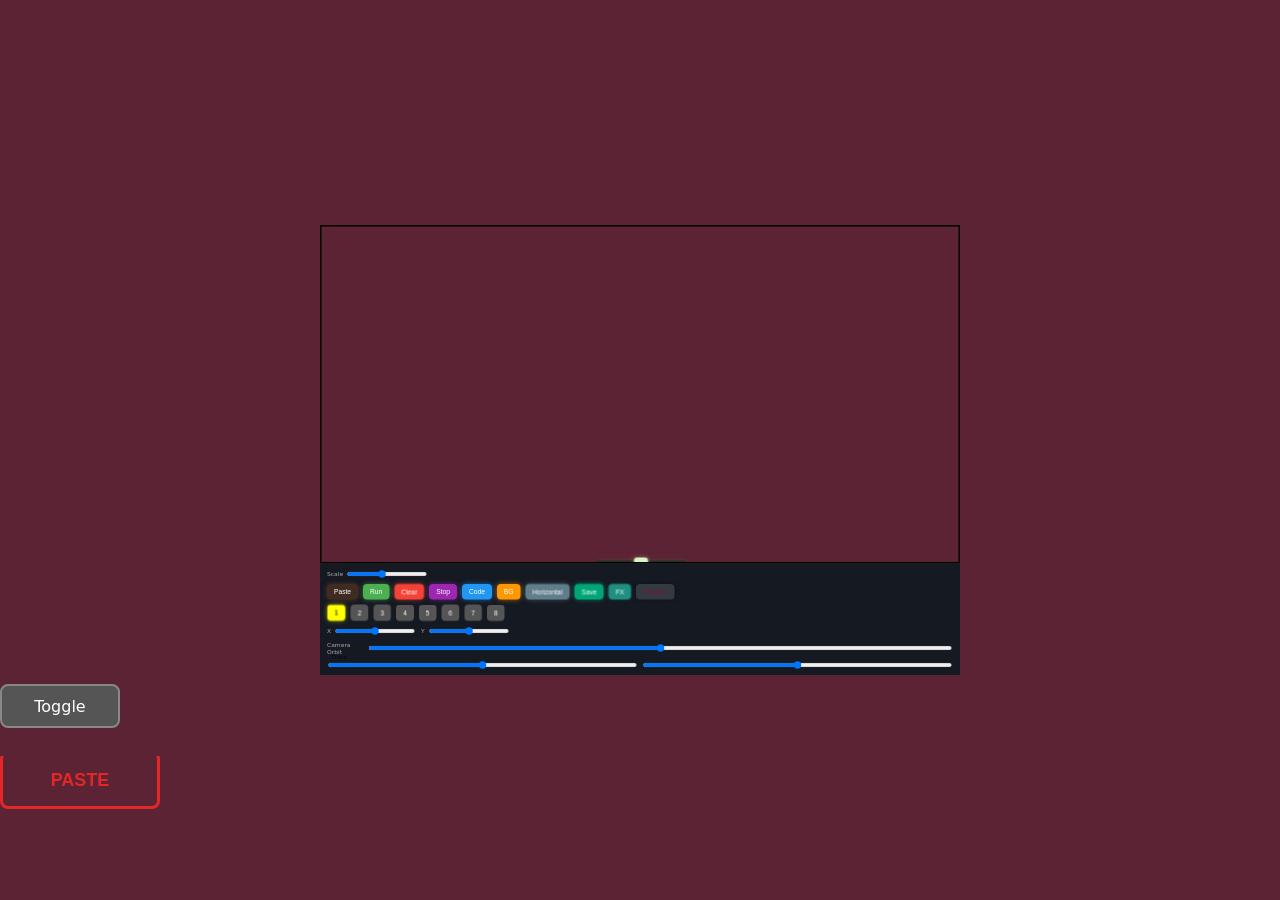
==== index.html @ e195a0f5 "Update index.html" ====
<!doctype html>
<html lang="en">
<head>
<meta charset="UTF-8">
<meta name="viewport" content="width=device-width,initial-scale=1">
<title>Code Editing Tool</title>

<style>
* {
  box-sizing: border-box;
}

html,
body {
  margin: 0;
  width: 100vw;
  height: 100dvh;

  overflow: hidden;
  background: #000;
}

iframe {
  position: fixed;
  border: 0;
}

.background,
.workshop {
  inset: 0;
  width: 100%;
  height: 100%;
}

.background {
  z-index: 1;
}

.workshop {
  z-index: 2;
  top: 0;
  left: 0;
  width: 100vw;
  height: 100dvh;
  transform: scale(.5);
  transform-origin: center center;
}}

.workshop-toggle,
.save-tool {
  left: 50%;
  transform: translateX(-50%);
}

.workshop-toggle {
  z-index: 999;
  width: 120px;
  height: 44px;
  top: 76%;
}

.save-tool {
  z-index: 1000;
  width: 160px;
  height: 64px;
  top: 84%;
}

.workshop.closed {
  display: none;
}
</style>
</head>

<body>

<iframe
  class="background"
  src="main-background.html"
  title="Main background">
</iframe>

<iframe
  class="workshop"
  src="workshop/index.html"
  title="Workshop">
</iframe>

<iframe
  class="workshop-toggle"
  src="toggle.html"
  title="Toggle Workshop">
</iframe>

<iframe
  class="save-tool"
  src="save/index.html"
  title="Save Tool">
</iframe>

<script>
window.addEventListener("message", event => {
  if (event.origin !== location.origin) return;

  if (event.data?.type === "toggle-workshop") {
    document.querySelector(".workshop")
      .classList.toggle("closed");
  }
});
</script>

</body>
</html>
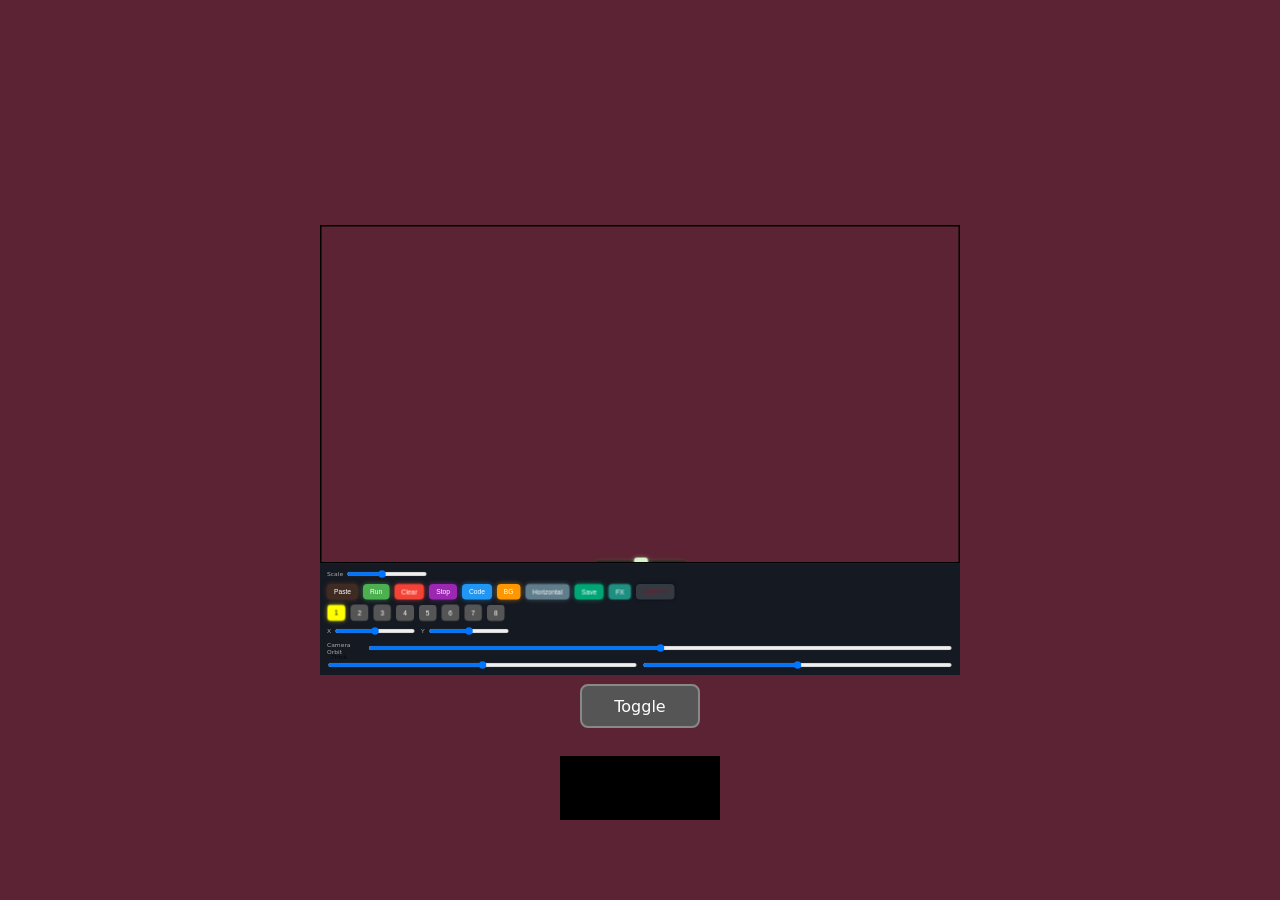
==== commit 6bd6942f: "Update index.html" ====
--- a/index.html
+++ b/index.html
@@ -13,9 +13,8 @@
 html,
 body {
   margin: 0;
-  width: 100vw;
-  height: 100dvh;
-
+  width: 100%;
+  height: 100%;
   overflow: hidden;
   background: #000;
 }
@@ -38,18 +37,15 @@
 
 .workshop {
   z-index: 2;
-  top: 0;
-  left: 0;
-  width: 100vw;
-  height: 100dvh;
   transform: scale(.5);
-  transform-origin: center center;
-}}
+  transform-origin: center;
+}
 
 .workshop-toggle,
 .save-tool {
-  left: 50%;
-  transform: translateX(-50%);
+  left: 0;
+  right: 0;
+  margin-inline: auto;
 }
 
 .workshop-toggle {
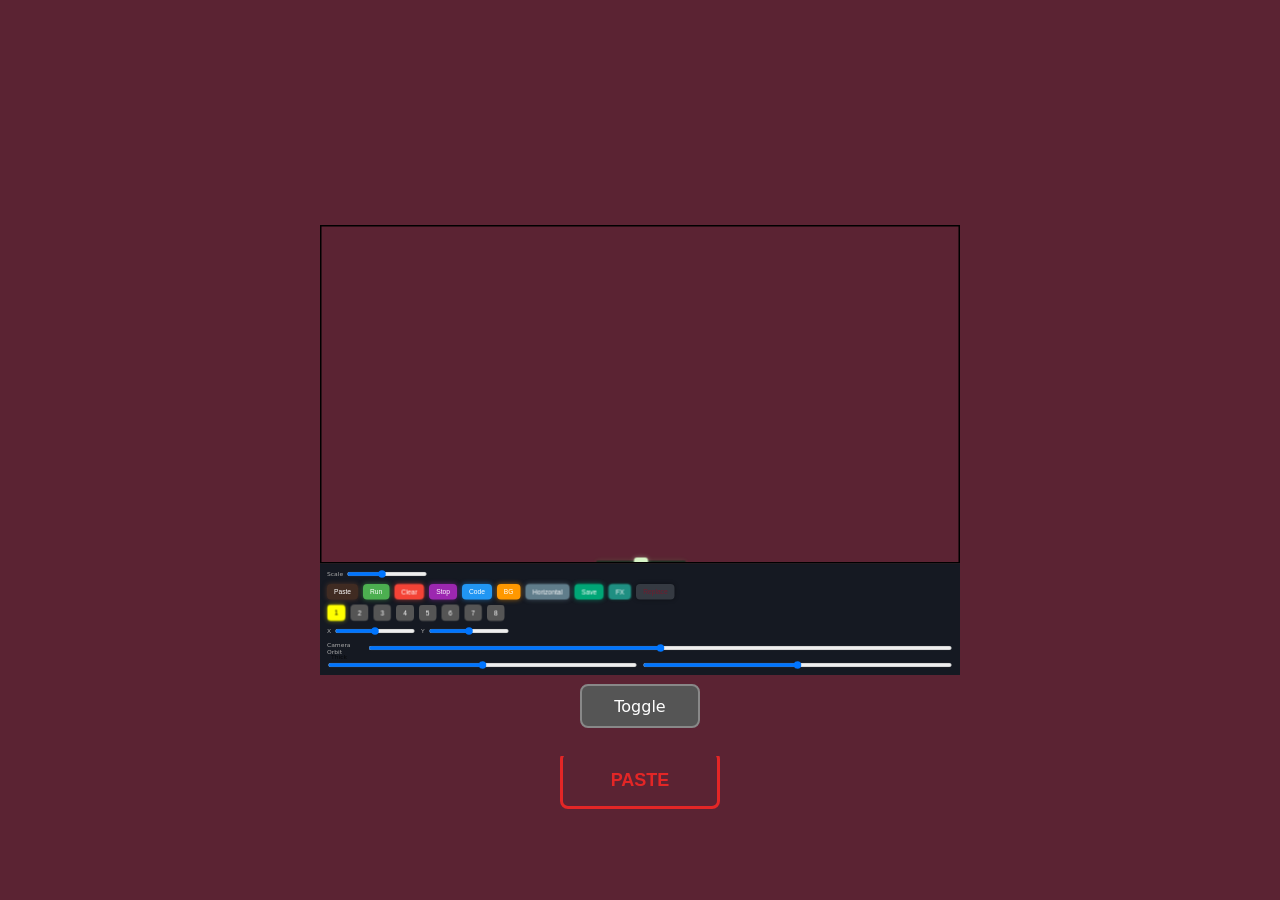
==== commit a4db1695: "Update index.html" ====
--- a/index.html
+++ b/index.html
@@ -15,8 +15,7 @@
   margin: 0;
   width: 100%;
   height: 100%;
-  overflow: hidden;
-  background: #000;
+  background: transparent;
 }
 
 iframe {
@@ -54,12 +53,12 @@
   height: 44px;
   top: 76%;
 }
-
 .save-tool {
   z-index: 1000;
   width: 160px;
   height: 64px;
   top: 84%;
+  background: transparent;
 }
 
 .workshop.closed {
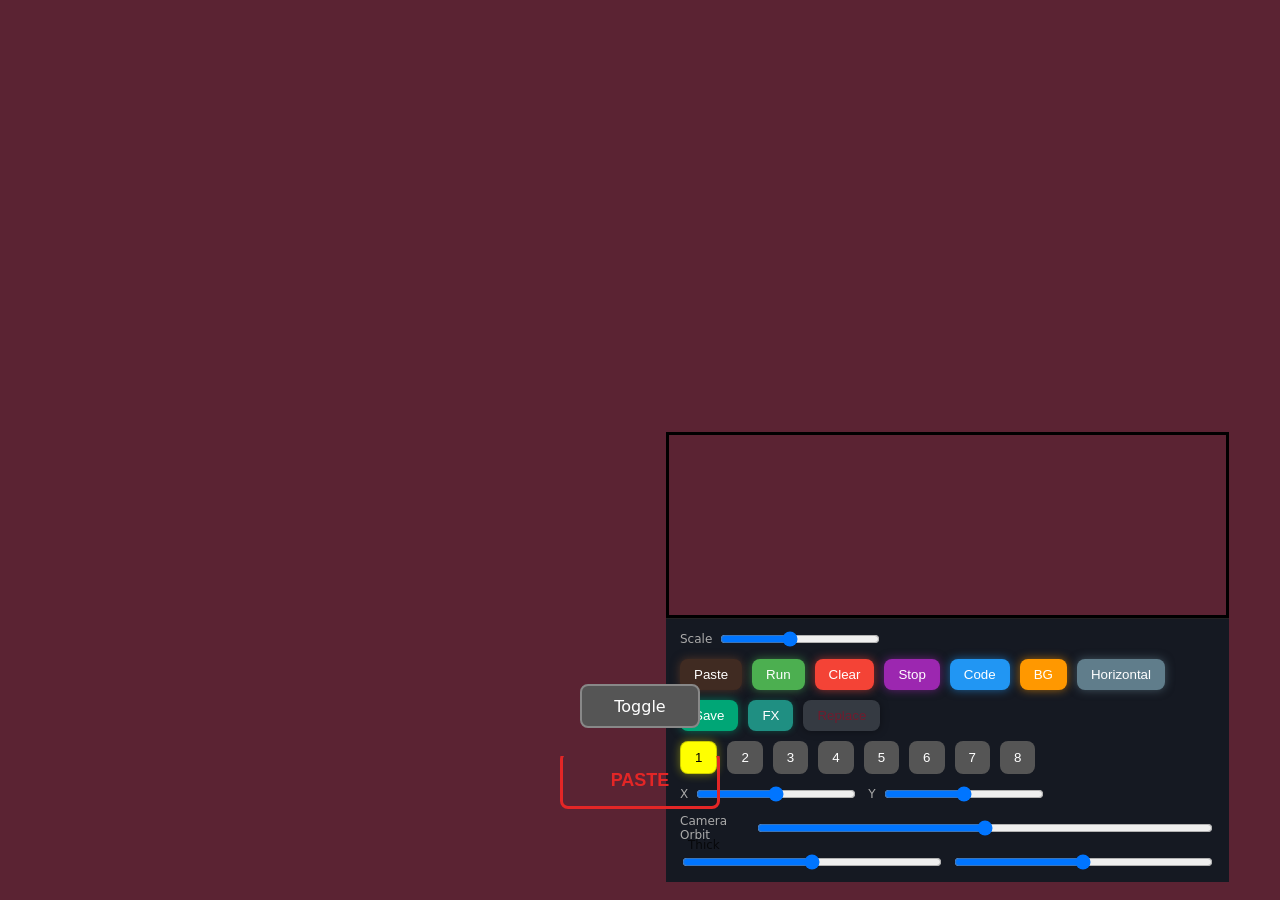
==== commit 8fdbf70b: "Update index.html" ====
--- a/index.html
+++ b/index.html
@@ -15,7 +15,8 @@
   margin: 0;
   width: 100%;
   height: 100%;
-  background: transparent;
+  overflow: hidden;
+  background: #000;
 }
 
 iframe {
@@ -23,21 +24,20 @@
   border: 0;
 }
 
-.background,
-.workshop {
+.background {
   inset: 0;
   width: 100%;
   height: 100%;
-}
-
-.background {
   z-index: 1;
 }
 
 .workshop {
   z-index: 2;
-  transform: scale(.5);
-  transform-origin: center;
+  left: 52%;
+  top: 48%;
+  width: 44%;
+  height: 50%;
+  transform: none;
 }
 
 .workshop-toggle,
@@ -53,6 +53,7 @@
   height: 44px;
   top: 76%;
 }
+
 .save-tool {
   z-index: 1000;
   width: 160px;
@@ -78,7 +79,7 @@
 <iframe
   class="workshop"
   src="workshop/index.html"
-  title="Workshop">
+  title="Workshop Renderer">
 </iframe>
 
 <iframe
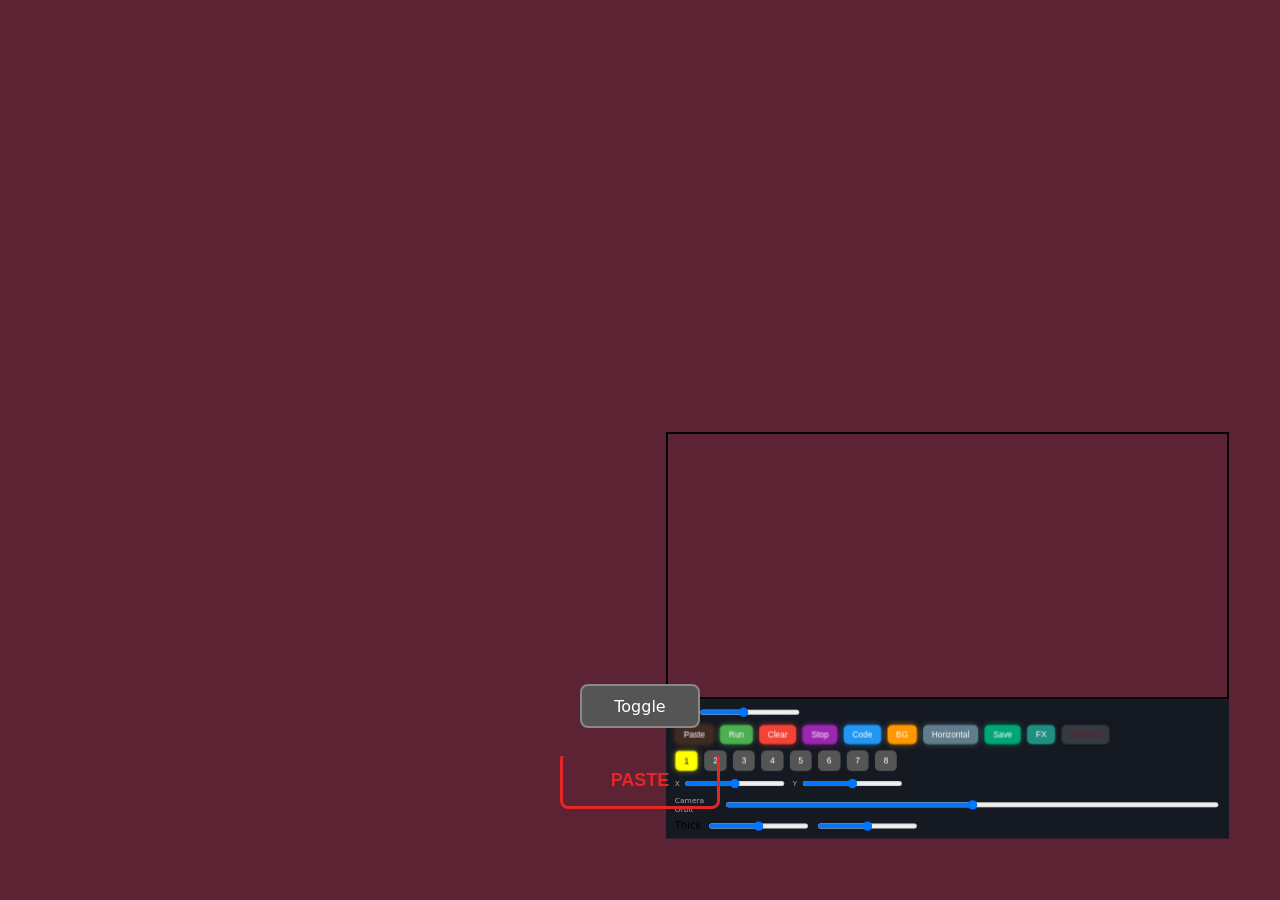
==== commit 1b4f10ad: "Update index.html" ====
--- a/index.html
+++ b/index.html
@@ -38,6 +38,15 @@
   width: 44%;
   height: 50%;
   transform: none;
+}
+
+.workshop.preview-fullscreen {
+  inset: 0;
+  left: 0;
+  top: 0;
+  width: 100vw;
+  height: 100vh;
+  z-index: 998;
 }
 
 .workshop-toggle,
